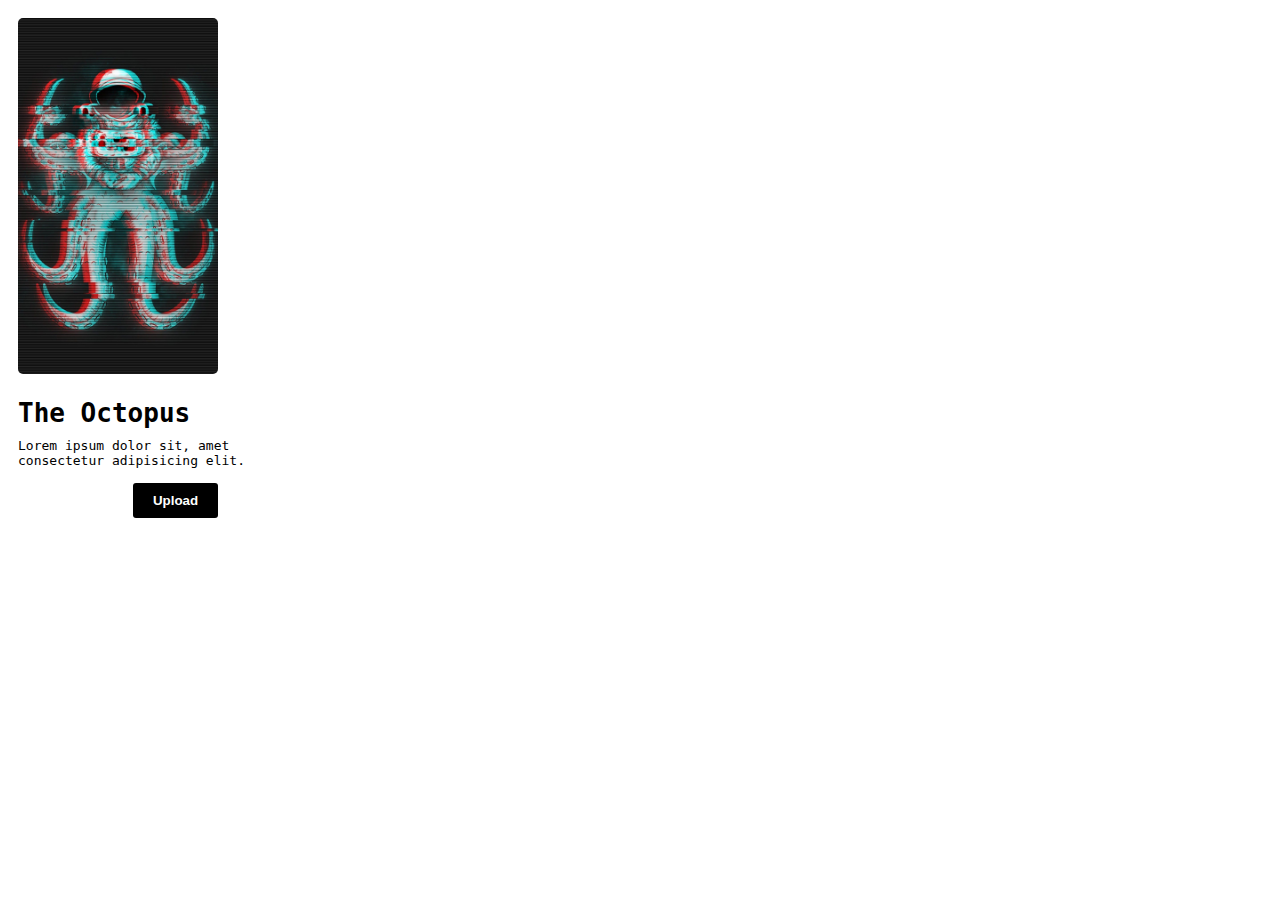
==== index.html @ 76b4d5ed "Change main HTML file from buttons.html to index.html" ====
<!DOCTYPE html>
<html lang="en">
<head>
    <meta charset="UTF-8">
    <meta name="viewport" content="width=device-width, initial-scale=1.0">
    <title>CSS Buttons Playground</title>
    <link rel="stylesheet" href="style.css">
    <link rel="shortcut icon" href="CSS3 Favicon.svg" type="image/x-icon">
</head>
<body>
    
    <img class="glitchy-image" src="Glitchy Octopus.jpg" alt="A Glitchy-Like image of an octopus">
    
    <h1 class="heading">The Octopus</h1>

    <p class="description">Lorem ipsum dolor sit, amet <br> consectetur adipisicing elit.</p>

    <button class="upload">
        Upload
    </button>


</body>
</html>
---- style.css ----
.upload{
    background-color: #000000;
    color: white;
    font-weight: bold;
    border: none;
    border-radius: 3px;
    padding: 10px;
    width: 85px;
    margin-top: 5px;
    margin-left: 125px;
    cursor: pointer;
    position: absolute;
    transition: box-shadow 0.5s,
    background-color 0.5s,
    color 0.5s,
    border 0.5s,
    border-color 0.5s;
}

.upload:hover{
    box-shadow: 10px 10px 0px black;
    background-color: white;
    color: black;
    border: solid;
}

.upload:active{
    box-shadow: 10px 10px 0px rgb(255, 53, 86);
    background-color: black;
    color: white;
    border-color: black;
}


.glitchy-image{
    border-radius: 5px;
    width: 200px;
    float: top;
    margin: 10px;
}

.heading{
    margin: 10px;
    font-family: monospace;
    color: black;
}

.description{
    margin: 10px;
    font-family: monospace;
    color: black;
}
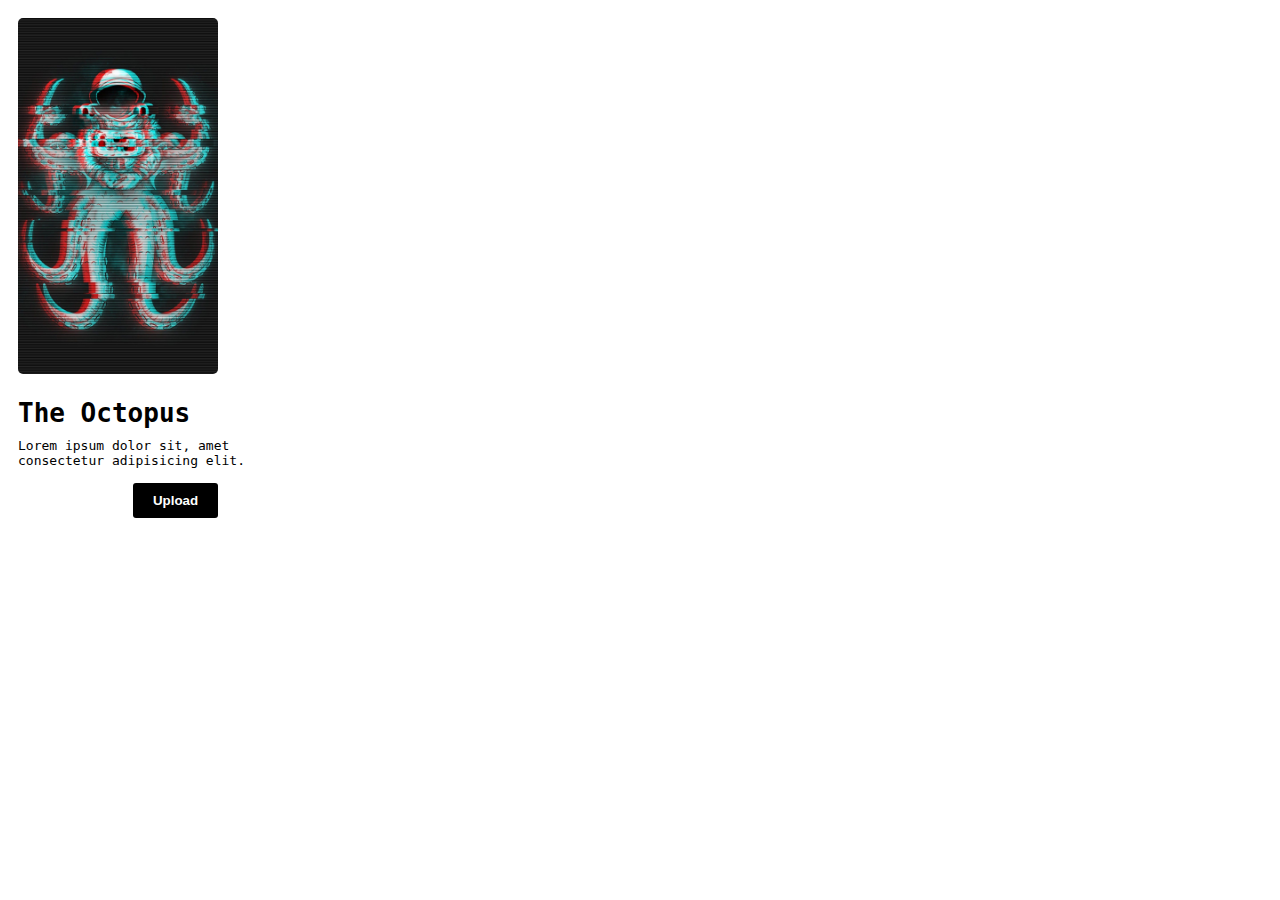
==== commit 57661dad: "Updated Files" ====
--- a/index.html
+++ b/index.html
@@ -3,7 +3,7 @@
 <head>
     <meta charset="UTF-8">
     <meta name="viewport" content="width=device-width, initial-scale=1.0">
-    <title>CSS Buttons Playground</title>
+    <title>UploadButtonAnimation</title>
     <link rel="stylesheet" href="style.css">
     <link rel="shortcut icon" href="CSS3 Favicon.svg" type="image/x-icon">
 </head>
@@ -13,12 +13,11 @@
     
     <h1 class="heading">The Octopus</h1>
 
-    <p class="description">Lorem ipsum dolor sit, amet <br> consectetur adipisicing elit.</p>
+    <p class="description"><span class="lorem">Lorem</span> <span class="ipsum">ipsum</span> <span class="dolor">dolor</span> <span class="sit">sit,</span> <span class="amet">amet</span> <br> <span class="consectetur">consectetur</span> <span class="adipisicing">adipisicing</span> <span class="elit">elit.</span></p>
 
     <button class="upload">
         Upload
     </button>
 
-
 </body>
 </html>--- a/style.css
+++ b/style.css
@@ -25,7 +25,7 @@
 }
 
 .upload:active{
-    box-shadow: 10px 10px 0px rgb(255, 53, 86);
+    box-shadow: 15px 15px 0px rgb(255, 53, 86);
     background-color: black;
     color: white;
     border-color: black;
@@ -37,16 +37,113 @@
     width: 200px;
     float: top;
     margin: 10px;
+    transition: all 0.15s;
+}
+
+.glitchy-image:hover{
+    box-shadow: 5px 5px 100px black;
+    width: 220px;
 }
 
 .heading{
     margin: 10px;
     font-family: monospace;
     color: black;
+    transition: all 0.15s;
+}
+
+.heading:hover{
+    color: rgb(255, 53, 86);
+    text-decoration: underline;
+    text-decoration-thickness: 5px;
+    font-size: 30px;
+    cursor: pointer;
 }
 
 .description{
     margin: 10px;
     font-family: monospace;
     color: black;
+}
+
+
+
+.lorem{
+    transition: all 0.15s;
+}
+
+.lorem:hover{
+    font-size: 20px;
+    cursor: pointer;
+    color: orangered;
+}
+
+.ipsum{
+    transition: all 0.15s;
+}
+
+.ipsum:hover{
+    font-size: 20px;
+    cursor: pointer;
+    color: orangered;
+}
+
+.dolor{
+    transition: all 0.15s;
+}
+
+.dolor:hover{
+    font-size: 20px;
+    cursor: pointer;
+    color: orangered;
+}
+
+.sit{
+    transition: all 0.15s;
+}
+
+.sit:hover{
+    font-size: 20px;
+    cursor: pointer;
+    color: orangered;
+}
+
+.amet{
+    transition: all 0.15s;
+}
+
+.amet:hover{
+    font-size: 20px;
+    cursor: pointer;
+    color: orangered;
+}
+
+.consectetur{
+    transition: all 0.15s;
+}
+
+.consectetur:hover{
+    font-size: 20px;
+    cursor: pointer;
+    color: orangered;
+}
+
+.adipisicing{
+    transition: all 0.15s;
+}
+
+.adipisicing:hover{
+    font-size: 20px;
+    cursor: pointer;
+    color: orangered;
+}
+
+.elit{
+    transition: all 0.15s;
+}
+
+.elit:hover{
+    font-size: 20px;
+    cursor: pointer;
+    color: orangered;
 }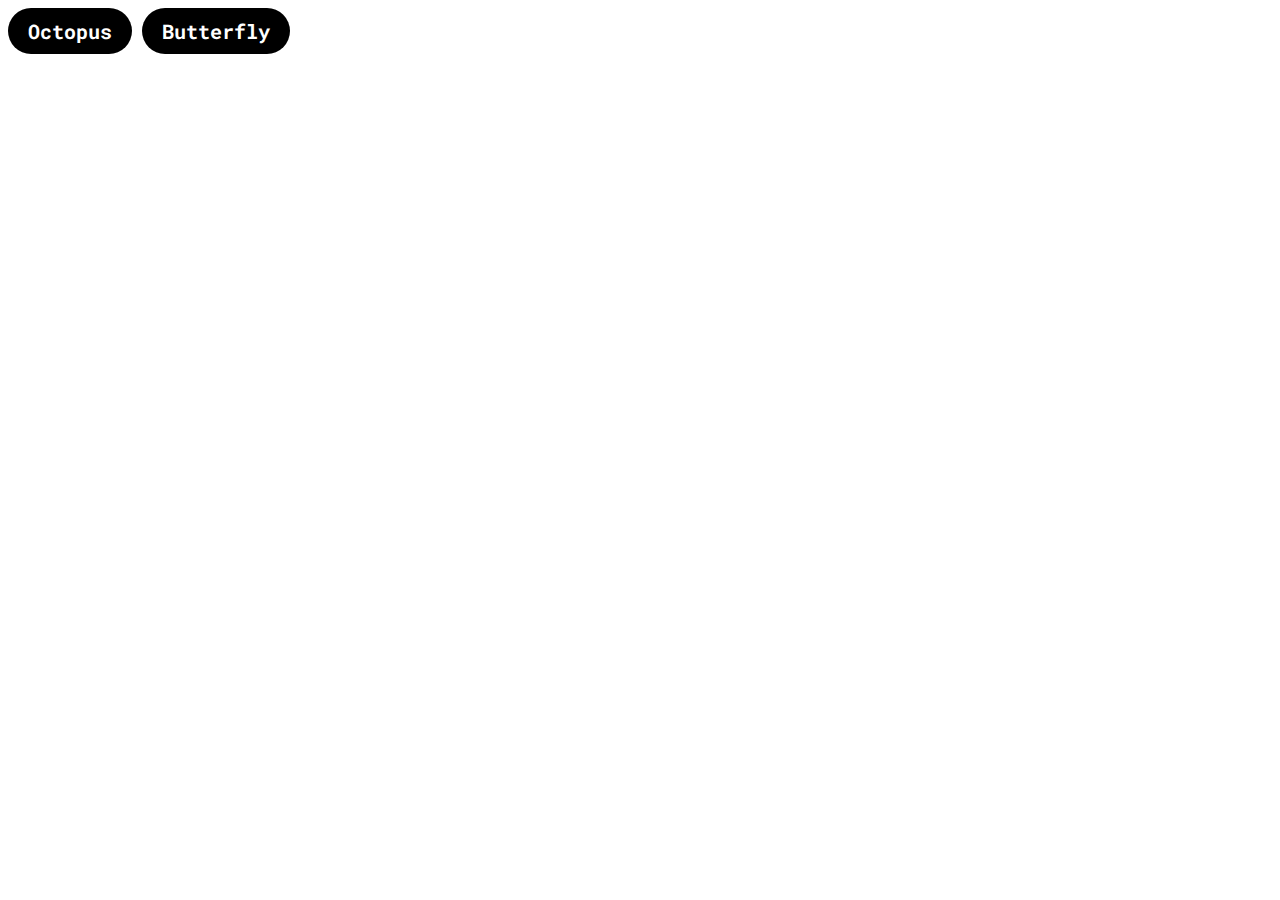
==== commit 0b603fd7: "Update" ====
--- a/index.html
+++ b/index.html
@@ -3,21 +3,65 @@
 <head>
     <meta charset="UTF-8">
     <meta name="viewport" content="width=device-width, initial-scale=1.0">
-    <title>UploadButtonAnimation</title>
-    <link rel="stylesheet" href="style.css">
+    <link rel="preconnect" href="https://fonts.googleapis.com">
+    <link rel="preconnect" href="https://fonts.gstatic.com" crossorigin>
+    <link href="https://fonts.googleapis.com/css2?family=Roboto+Mono:ital,wght@0,100;0,200;0,300;0,400;0,500;0,600;0,700;1,100;1,200;1,300;1,400;1,500;1,600;1,700&display=swap" rel="stylesheet">
     <link rel="shortcut icon" href="CSS3 Favicon.svg" type="image/x-icon">
+    <title>Home</title>
+
+    <style>
+        body {
+            font-family: 'Roboto Mono', monospace !important;
+        }
+
+        .octopusBtn {
+            border-style: none;
+            border-radius: 100px;
+            background-color: #000000;
+            padding: 10px 20px;
+            font-size: 20px;
+            font-weight: bold;
+            color: white;
+            transition: 0.15s;
+            font-family: 'Roboto Mono', monospace !important;
+        }
+
+        .octopusBtn:hover {
+            opacity: 0.9;
+            box-shadow: 0px 0px 10px 0px #000000;
+        }
+
+        .octopusBtn:active {
+            opacity: 0.7;
+        }
+
+        .butterflyBtn {
+            border-style: none;
+            border-radius: 100px;
+            background-color: #000000;
+            padding: 10px 20px;
+            font-size: 20px;
+            font-weight: bold;
+            color: white;
+            transition: 0.15s;
+            font-family: 'Roboto Mono', monospace !important;
+        }
+
+        .butterflyBtn:hover {
+            opacity: 0.9;
+            box-shadow: 0px 0px 10px 0px #000000;
+        }
+
+        .butterflyBtn:active {
+            opacity: 0.7;
+        }
+    </style>
 </head>
 <body>
-    
-    <img class="glitchy-image" src="Glitchy Octopus.jpg" alt="A Glitchy-Like image of an octopus">
-    
-    <h1 class="heading">The Octopus</h1>
+    <!-- a button which is labeled Octopus that redirects you to 'Octopus.html' -->
+    <button class="octopusBtn" onclick="window.location.href='Octopus.html'">Octopus</button>
 
-    <p class="description"><span class="lorem">Lorem</span> <span class="ipsum">ipsum</span> <span class="dolor">dolor</span> <span class="sit">sit,</span> <span class="amet">amet</span> <br> <span class="consectetur">consectetur</span> <span class="adipisicing">adipisicing</span> <span class="elit">elit.</span></p>
-
-    <button class="upload">
-        Upload
-    </button>
-
+    <!-- a button which is labeled Octopus that redirects you to 'Butterfly.html' -->
+    <button class="butterflyBtn" onclick="window.location.href='Butterfly.html'">Butterfly</button>
 </body>
 </html>